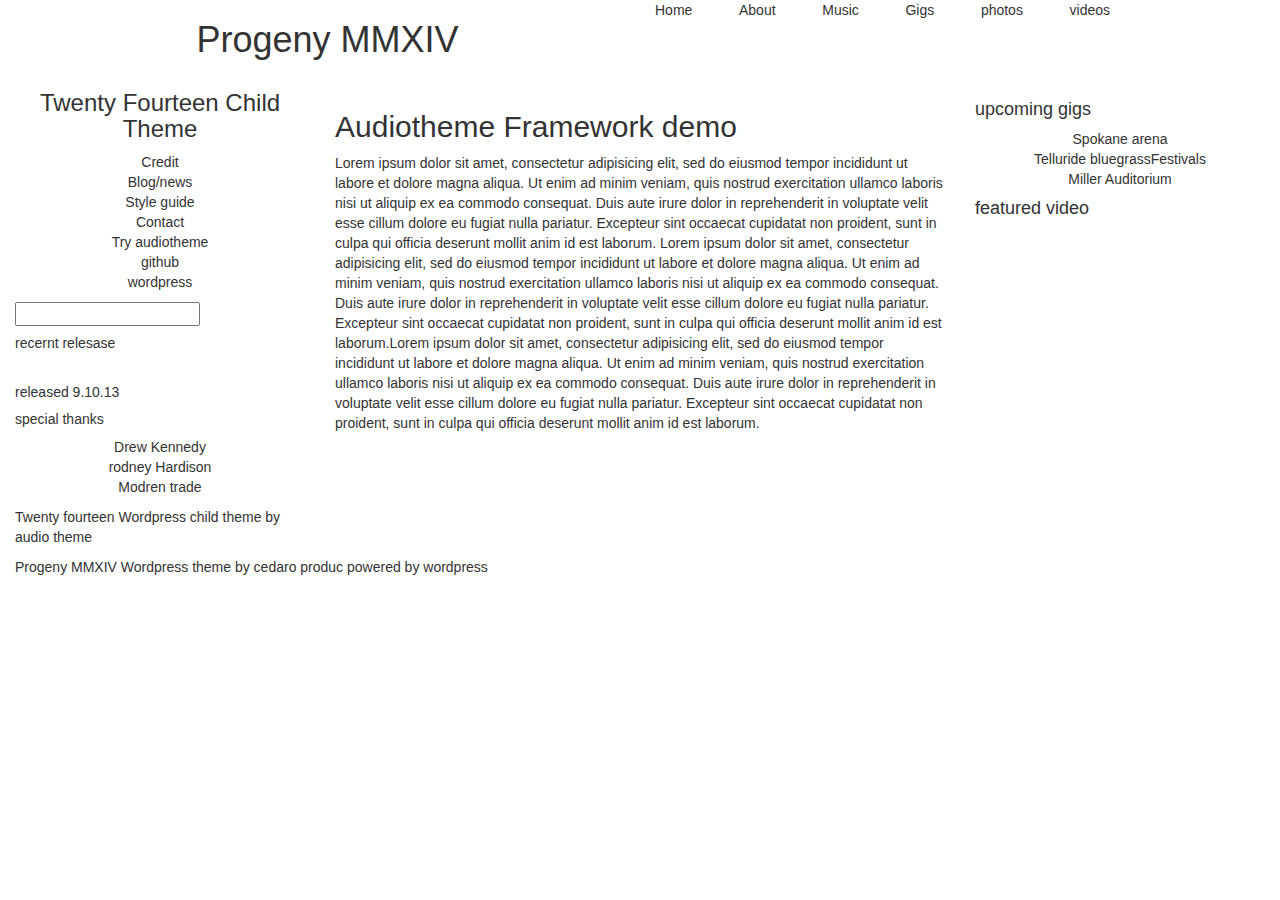
==== index.html @ 8fc57055 "bootstrap" ====
<!DOCTYPE html>
<html lang="en"><head>
<meta http-equiv="content-type" content="text/html; charset=UTF-8">
    <meta charset="utf-8">
    <meta http-equiv="X-UA-Compatible" content="IE=edge">
    <meta name="viewport" content="width=device-width, initial-scale=1">
    <!-- The above 3 meta tags *must* come first in the head; any other head content must come *after* these tags -->

    <title>Bootstrap 101 Template</title>

    <!-- Bootstrap - Latest compiled and minified CSS -->
    <link rel="stylesheet" href="Bootstrap%20101%20Template_fichiers/bootstrap.css" integrity="sha384-BVYiiSIFeK1dGmJRAkycuHAHRg32OmUcww7on3RYdg4Va+PmSTsz/K68vbdEjh4u" crossorigin="anonymous">

    <!-- Bootstrap - Optional theme -->
    <link rel="stylesheet" href="Bootstrap%20101%20Template_fichiers/bootstrap-theme.css" integrity="sha384-rHyoN1iRsVXV4nD0JutlnGaslCJuC7uwjduW9SVrLvRYooPp2bWYgmgJQIXwl/Sp" crossorigin="anonymous">
    <link rel="stylesheet" href="./style.css">
    <!-- HTML5 shim and Respond.js for IE8 support of HTML5 elements and media queries -->
    <!-- WARNING: Respond.js doesn't work if you view the page via file:// -->
    <!--[if lt IE 9]>
    <script src="https://oss.maxcdn.com/html5shiv/3.7.3/html5shiv.min.js"></script>
    <script src="https://oss.maxcdn.com/respond/1.4.2/respond.min.js"></script>
    <![endif]-->

    <!-- Your stylesheet -->
    <link href="Bootstrap%20101%20Template_fichiers/style.xml" rel="stylesheet">

<style>@media print {#ghostery-purple-box {display:none !important}}</style></head>
<body>
    <div class="container-fluid">
        <div class="row">
            <div class="col-xs-12 col-md-12">
                <header>
                    <div class="col-xs-12 col-sm-6 col-md-6">
                        <h1>Progeny MMXIV</h1>
                    </div>
                    <div class="col-xs-12 col-sm-6 col-md-6">
                        <ul>
                            <nav>
                                <li>Home</li>
                                <li>About</li>
                                <li>Music</li>
                                <li>Gigs</li>
                                <li>photos</li>
                                <li>videos</li>
                                <li></li>
                                <li></li>
                                <li></li>
                            </nav>
                        </ul>
                    </div>
                </header>
            </div>
        </div>
        <div class="row">
            <div class="col-xs-12 col-sm-12 col-md-3">
                <h3>Twenty Fourteen Child Theme</h3>
                <ul>
                    <li>Credit</li>
                    <li>Blog/news</li>
                    <li>Style guide</li>
                    <li>Contact</li>
                    <li>Try audiotheme</li>
                    <li>github</li>
                    <li>wordpress</li>
                </ul>
                <input type="text" name="" value="">
                <h5>recernt relesase</h5>
                <img src="./images/wide-listener-1024x1024.jpg" alt="">
                <p>released 9.10.13</p>
                <h5>special thanks</h5>
                <ul>
                    <li>Drew Kennedy</li>
                    <li>rodney Hardison</li>
                    <li>Modren trade</li>
                </ul>
                <p>Twenty fourteen Wordpress child theme by audio theme</p>
            </div>
            <div class="col-xs-12 col-sm-6 col-md-3">
                <article class="">
                    <img src="./images/nowell-featured-image-1038x576.jpg" alt="">
                </article>
            </div>
            <div class="col-xs-12 col-sm-6 col-md-3">
                <article class="">
                    <img src="./images/rodney-hayden-atascosa-sand.jpg" alt="">

                </article>
            </div>
            <div class="col-xs-12 col-sm-6 col-md-3">
                <article class="">
                    <img src="./images/322267385_640.jpg" alt="">
                </article>
            </div>
        <!-- </div>
        <div class="row"> -->
            <div class="col-xs-12 col-sm-8 col-md-6">
                <h2>Audiotheme Framework demo</h2>
                <p>Lorem ipsum dolor sit amet, consectetur adipisicing elit, sed do eiusmod tempor incididunt ut labore et dolore magna aliqua. Ut enim ad minim veniam, quis nostrud exercitation ullamco laboris nisi ut aliquip ex ea commodo consequat. Duis aute irure dolor in reprehenderit in voluptate velit esse cillum dolore eu fugiat nulla pariatur. Excepteur sint occaecat cupidatat non proident, sunt in culpa qui officia deserunt mollit anim id est laborum.
                Lorem ipsum dolor sit amet, consectetur adipisicing elit, sed do eiusmod tempor incididunt ut labore et dolore magna aliqua. Ut enim ad minim veniam, quis nostrud exercitation ullamco laboris nisi ut aliquip ex ea commodo consequat. Duis aute irure dolor in reprehenderit in voluptate velit esse cillum dolore eu fugiat nulla pariatur. Excepteur sint occaecat cupidatat non proident, sunt in culpa qui officia deserunt mollit anim id est laborum.Lorem ipsum dolor sit amet, consectetur adipisicing elit, sed do eiusmod tempor incididunt ut labore et dolore magna aliqua. Ut enim ad minim veniam, quis nostrud exercitation ullamco laboris nisi ut aliquip ex ea commodo consequat. Duis aute irure dolor in reprehenderit in voluptate velit esse cillum dolore eu fugiat nulla pariatur. Excepteur sint occaecat cupidatat non proident, sunt in culpa qui officia deserunt mollit anim id est laborum.</p>
            </div>
            <div class="col-xs-12 col-sm-4 col-md-3">
                <h4>upcoming gigs</h4>
                <ul>
                    <li>Spokane arena</li>
                    <li>Telluride bluegrassFestivals</li>
                    <li>Miller Auditorium</li>
                </ul>
                <h4>featured video</h4>
                <img src="./images/audiotheme-overview-video-thumbnail.jpg" alt="">
            </div>
        </div>
            <div class="row">
                <div class="col-xs-12 col-md-12">
                    <footer>
                        <p>Progeny MMXIV Wordpress theme by cedaro produc powered by wordpress</p>

                    </footer>
                </div>
            </div>


    </div>

<!-- jQuery (necessary for Bootstrap's JavaScript plugins) -->
<script src="Bootstrap%20101%20Template_fichiers/jquery.js"></script>

<!-- Latest compiled and minified JavaScript -->
<script src="Bootstrap%20101%20Template_fichiers/bootstrap.js" integrity="sha384-Tc5IQib027qvyjSMfHjOMaLkfuWVxZxUPnCJA7l2mCWNIpG9mGCD8wGNIcPD7Txa" crossorigin="anonymous"></script>


</body></html>
---- style.css ----
*{
    margin: 0;
    padding: 0;
}
h1{
    text-align: center;
}
nav{
    display: flex;
    flex-direction: row;
    list-style: none;
    justify-content: space-between;
    align-items: center;
}
img{
    width: 100%;
}
h3{
    text-align: center;
}
ul{
    list-style: none;
    text-align: center;
}
/*article{
    display: inline-block;
}*/
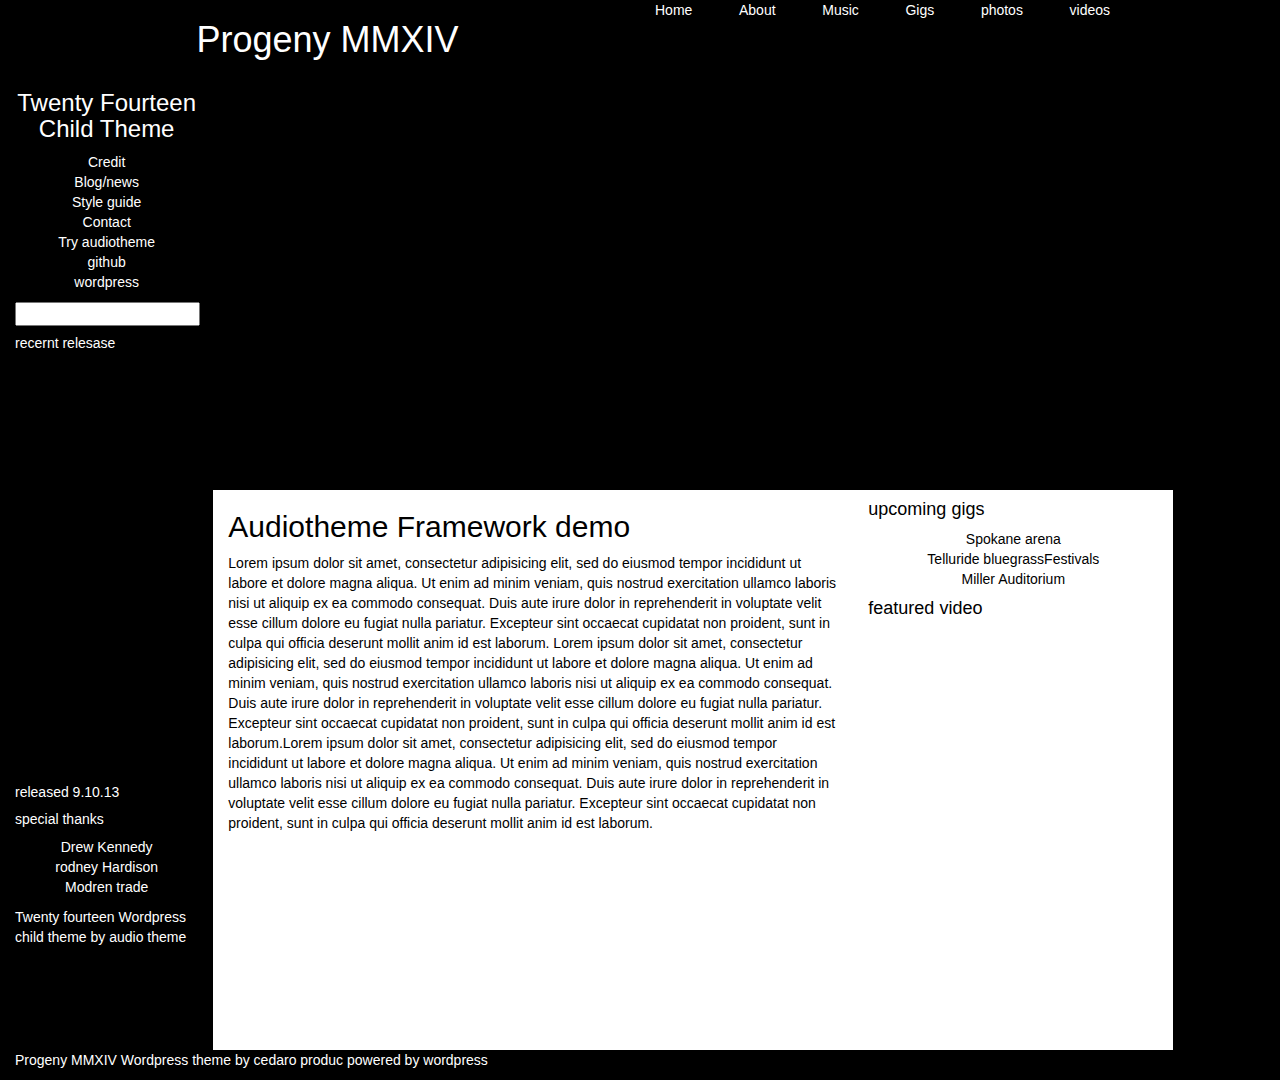
==== commit 7da7241d: "images en flexbox" ====
--- a/index.html
+++ b/index.html
@@ -28,7 +28,7 @@
 <body>
     <div class="container-fluid">
         <div class="row">
-            <div class="col-xs-12 col-md-12">
+            <div class="col-xs-12">
                 <header>
                     <div class="col-xs-12 col-sm-6 col-md-6">
                         <h1>Progeny MMXIV</h1>
@@ -52,71 +52,67 @@
             </div>
         </div>
         <div class="row">
-            <div class="col-xs-12 col-sm-12 col-md-3">
-                <h3>Twenty Fourteen Child Theme</h3>
-                <ul>
-                    <li>Credit</li>
-                    <li>Blog/news</li>
-                    <li>Style guide</li>
-                    <li>Contact</li>
-                    <li>Try audiotheme</li>
-                    <li>github</li>
-                    <li>wordpress</li>
-                </ul>
-                <input type="text" name="" value="">
-                <h5>recernt relesase</h5>
-                <img src="./images/wide-listener-1024x1024.jpg" alt="">
-                <p>released 9.10.13</p>
-                <h5>special thanks</h5>
-                <ul>
-                    <li>Drew Kennedy</li>
-                    <li>rodney Hardison</li>
-                    <li>Modren trade</li>
-                </ul>
-                <p>Twenty fourteen Wordpress child theme by audio theme</p>
+            <div class="col-xs-12 col-sm-6 col-sm-push-4 col-md-2 col-md-push-0">
+                <aside class="">
+                    <h3>Twenty Fourteen Child Theme</h3>
+                    <ul>
+                        <li>Credit</li>
+                        <li>Blog/news</li>
+                        <li>Style guide</li>
+                        <li>Contact</li>
+                        <li>Try audiotheme</li>
+                        <li>github</li>
+                        <li>wordpress</li>
+                    </ul>
+                    <input type="text" name="" value="">
+                    <h5>recernt relesase</h5>
+                    <img src="./images/wide-listener-1024x1024.jpg" alt="">
+                    <p>released 9.10.13</p>
+                    <h5>special thanks</h5>
+                    <ul>
+                        <li>Drew Kennedy</li>
+                        <li>rodney Hardison</li>
+                        <li>Modren trade</li>
+                    </ul>
+                    <p>Twenty fourteen Wordpress child theme by audio theme</p>
+                </aside>
             </div>
-            <div class="col-xs-12 col-sm-6 col-md-3">
+            <div class="col-xs-12 col-sm-6 col-sm-pull-6 col-md-6 col-md-pull-0">
                 <article class="">
                     <img src="./images/nowell-featured-image-1038x576.jpg" alt="">
-                </article>
-            </div>
-            <div class="col-xs-12 col-sm-6 col-md-3">
-                <article class="">
                     <img src="./images/rodney-hayden-atascosa-sand.jpg" alt="">
 
-                </article>
-            </div>
-            <div class="col-xs-12 col-sm-6 col-md-3">
-                <article class="">
                     <img src="./images/322267385_640.jpg" alt="">
                 </article>
             </div>
-        <!-- </div>
-        <div class="row"> -->
-            <div class="col-xs-12 col-sm-8 col-md-6">
-                <h2>Audiotheme Framework demo</h2>
-                <p>Lorem ipsum dolor sit amet, consectetur adipisicing elit, sed do eiusmod tempor incididunt ut labore et dolore magna aliqua. Ut enim ad minim veniam, quis nostrud exercitation ullamco laboris nisi ut aliquip ex ea commodo consequat. Duis aute irure dolor in reprehenderit in voluptate velit esse cillum dolore eu fugiat nulla pariatur. Excepteur sint occaecat cupidatat non proident, sunt in culpa qui officia deserunt mollit anim id est laborum.
-                Lorem ipsum dolor sit amet, consectetur adipisicing elit, sed do eiusmod tempor incididunt ut labore et dolore magna aliqua. Ut enim ad minim veniam, quis nostrud exercitation ullamco laboris nisi ut aliquip ex ea commodo consequat. Duis aute irure dolor in reprehenderit in voluptate velit esse cillum dolore eu fugiat nulla pariatur. Excepteur sint occaecat cupidatat non proident, sunt in culpa qui officia deserunt mollit anim id est laborum.Lorem ipsum dolor sit amet, consectetur adipisicing elit, sed do eiusmod tempor incididunt ut labore et dolore magna aliqua. Ut enim ad minim veniam, quis nostrud exercitation ullamco laboris nisi ut aliquip ex ea commodo consequat. Duis aute irure dolor in reprehenderit in voluptate velit esse cillum dolore eu fugiat nulla pariatur. Excepteur sint occaecat cupidatat non proident, sunt in culpa qui officia deserunt mollit anim id est laborum.</p>
+        <!-- </div> -->
+        <!-- <div class="row"> -->
+            <div class="col-xs-12 col-sm-8 col-md-6 white">
+                        <h2>Audiotheme Framework demo</h2>
+                        <p>Lorem ipsum dolor sit amet, consectetur adipisicing elit, sed do eiusmod tempor incididunt ut labore et dolore magna aliqua. Ut enim ad minim veniam, quis nostrud exercitation ullamco laboris nisi ut aliquip ex ea commodo consequat. Duis aute irure dolor in reprehenderit in voluptate velit esse cillum dolore eu fugiat nulla pariatur. Excepteur sint occaecat cupidatat non proident, sunt in culpa qui officia deserunt mollit anim id est laborum.
+                        Lorem ipsum dolor sit amet, consectetur adipisicing elit, sed do eiusmod tempor incididunt ut labore et dolore magna aliqua. Ut enim ad minim veniam, quis nostrud exercitation ullamco laboris nisi ut aliquip ex ea commodo consequat. Duis aute irure dolor in reprehenderit in voluptate velit esse cillum dolore eu fugiat nulla pariatur. Excepteur sint occaecat cupidatat non proident, sunt in culpa qui officia deserunt mollit anim id est laborum.Lorem ipsum dolor sit amet, consectetur adipisicing elit, sed do eiusmod tempor incididunt ut labore et dolore magna aliqua. Ut enim ad minim veniam, quis nostrud exercitation ullamco laboris nisi ut aliquip ex ea commodo consequat. Duis aute irure dolor in reprehenderit in voluptate velit esse cillum dolore eu fugiat nulla pariatur. Excepteur sint occaecat cupidatat non proident, sunt in culpa qui officia deserunt mollit anim id est laborum.</p>
+
             </div>
-            <div class="col-xs-12 col-sm-4 col-md-3">
-                <h4>upcoming gigs</h4>
-                <ul>
-                    <li>Spokane arena</li>
-                    <li>Telluride bluegrassFestivals</li>
-                    <li>Miller Auditorium</li>
-                </ul>
-                <h4>featured video</h4>
-                <img src="./images/audiotheme-overview-video-thumbnail.jpg" alt="">
+            <div class="col-xs-12 col-sm-4 col-md-3 white">
+
+                    <h4>upcoming gigs</h4>
+                    <ul>
+                        <li>Spokane arena</li>
+                        <li>Telluride bluegrassFestivals</li>
+                        <li>Miller Auditorium</li>
+                    </ul>
+                    <h4>featured video</h4>
+                    <img src="./images/audiotheme-overview-video-thumbnail.jpg" alt="">
             </div>
         </div>
-            <div class="row">
+        <div class="row">
                 <div class="col-xs-12 col-md-12">
                     <footer>
                         <p>Progeny MMXIV Wordpress theme by cedaro produc powered by wordpress</p>
 
                     </footer>
                 </div>
-            </div>
+        </div>
 
 
     </div>
--- a/style.css
+++ b/style.css
@@ -14,6 +14,7 @@
 }
 img{
     width: 100%;
+    min-height: 30em;
 }
 h3{
     text-align: center;
@@ -22,6 +23,17 @@
     list-style: none;
     text-align: center;
 }
-/*article{
-    display: inline-block;
-}*/
+body{
+    background-color: black;
+    color: white;
+}
+.white{
+    background-color: white;
+    color: black;
+    min-height: 40em;
+}
+article{
+    display: flex;
+    justify-content: space-between;
+    flex-direction: row;
+}
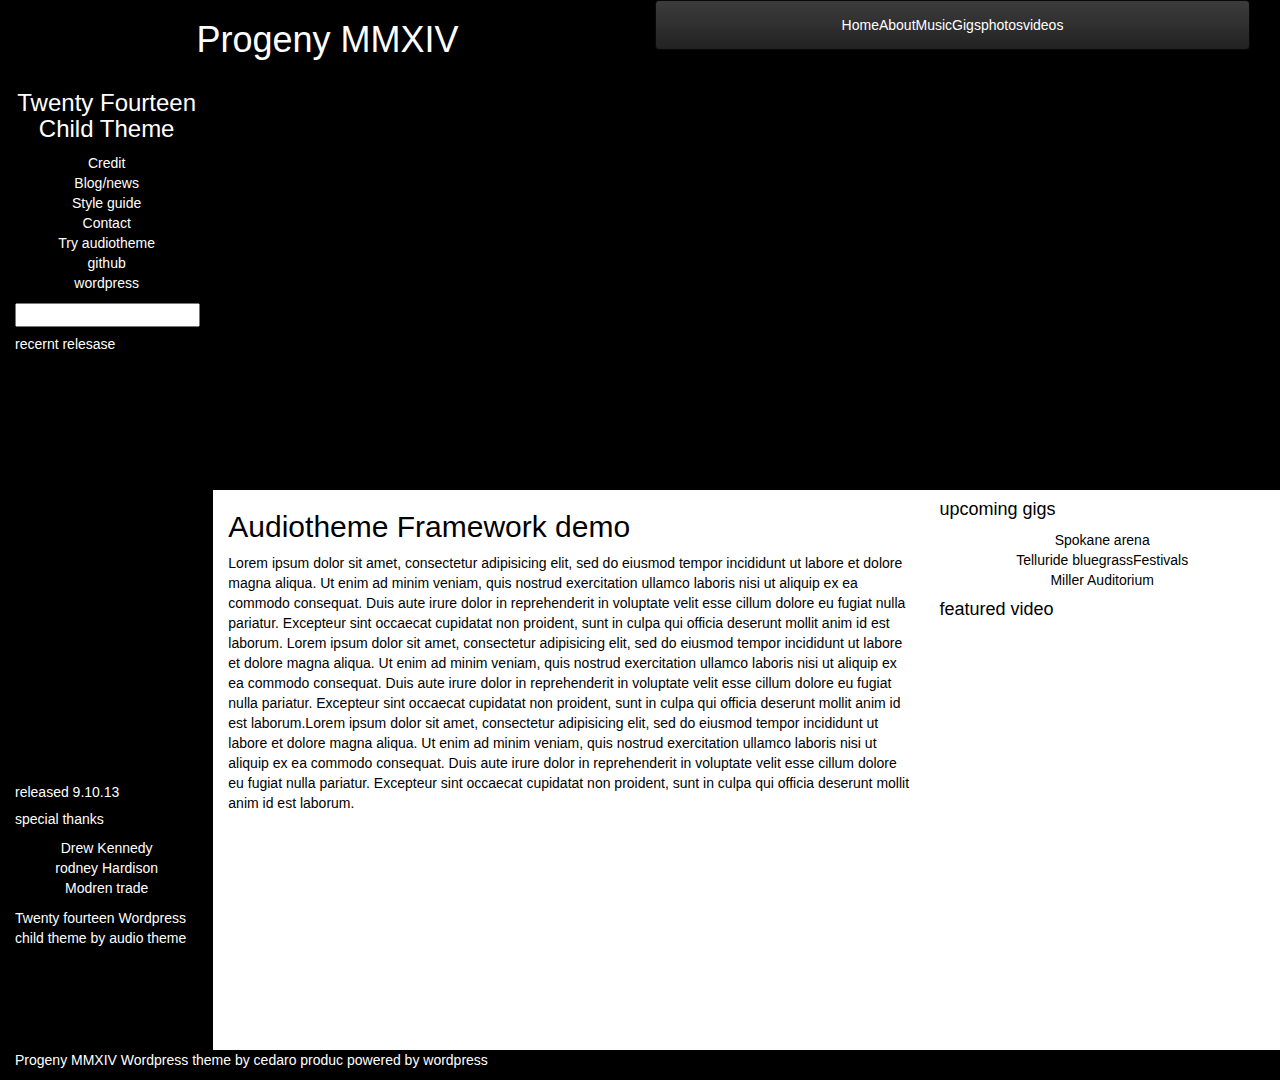
==== commit a8d574a8: "navebarre" ====
--- a/index.html
+++ b/index.html
@@ -34,25 +34,57 @@
                         <h1>Progeny MMXIV</h1>
                     </div>
                     <div class="col-xs-12 col-sm-6 col-md-6">
-                        <ul>
-                            <nav>
-                                <li>Home</li>
-                                <li>About</li>
-                                <li>Music</li>
-                                <li>Gigs</li>
-                                <li>photos</li>
-                                <li>videos</li>
-                                <li></li>
-                                <li></li>
-                                <li></li>
-                            </nav>
-                        </ul>
+                        <nav class="navbar navbar-inverse">
+                            <div class="container-fluid">
+                                <ul class="nav navbar-nav">
+                                    <li>Home</li>
+                                    <li>About</li>
+                                    <li>Music</li>
+                                    <li>Gigs</li>
+                                    <li>photos</li>
+                                    <li>videos</li>
+                                    <li></li>
+                                    <li></li>
+                                    <li></li>
+                                </ul>
+                        </nav>
                     </div>
                 </header>
             </div>
         </div>
         <div class="row">
-            <div class="col-xs-12 col-sm-6 col-sm-push-4 col-md-2 col-md-push-0">
+            <div class="col-xs-12 col-sm-12 col-md-10 col-md-push-2">
+                <div class="row">
+                    <div class="col-xs-12 col-sm-6 col-md-4">
+                            <img src="./images/nowell-featured-image-1038x576.jpg"
+                             alt="" class="img-responsive">
+                    </div>
+                    <div class="col-xs-12 col-sm-6 col-md-4">
+                            <img src="./images/rodney-hayden-atascosa-sand.jpg" alt="" class="img-responsive">
+                    </div>
+                    <div class="col-xs-12 col-sm-6 col-md-4">
+                            <img src="./images/322267385_640.jpg" alt="" class="img-responsive">
+                    </div>
+                </div>
+                <div class="row white">
+                    <div class="col-xs-12 col-sm-6 col-md-8">
+                        <h2>Audiotheme Framework demo</h2>
+                        <p>Lorem ipsum dolor sit amet, consectetur adipisicing elit, sed do eiusmod tempor incididunt ut labore et dolore magna aliqua. Ut enim ad minim veniam, quis nostrud exercitation ullamco laboris nisi ut aliquip ex ea commodo consequat. Duis aute irure dolor in reprehenderit in voluptate velit esse cillum dolore eu fugiat nulla pariatur. Excepteur sint occaecat cupidatat non proident, sunt in culpa qui officia deserunt mollit anim id est laborum.
+                        Lorem ipsum dolor sit amet, consectetur adipisicing elit, sed do eiusmod tempor incididunt ut labore et dolore magna aliqua. Ut enim ad minim veniam, quis nostrud exercitation ullamco laboris nisi ut aliquip ex ea commodo consequat. Duis aute irure dolor in reprehenderit in voluptate velit esse cillum dolore eu fugiat nulla pariatur. Excepteur sint occaecat cupidatat non proident, sunt in culpa qui officia deserunt mollit anim id est laborum.Lorem ipsum dolor sit amet, consectetur adipisicing elit, sed do eiusmod tempor incididunt ut labore et dolore magna aliqua. Ut enim ad minim veniam, quis nostrud exercitation ullamco laboris nisi ut aliquip ex ea commodo consequat. Duis aute irure dolor in reprehenderit in voluptate velit esse cillum dolore eu fugiat nulla pariatur. Excepteur sint occaecat cupidatat non proident, sunt in culpa qui officia deserunt mollit anim id est laborum.</p>
+                    </div>
+                    <div class="col-xs-12 col-sm-6 col-md-4">
+                        <h4>upcoming gigs</h4>
+                        <ul>
+                            <li>Spokane arena</li>
+                            <li>Telluride bluegrassFestivals</li>
+                            <li>Miller Auditorium</li>
+                        </ul>
+                        <h4>featured video</h4>
+                        <img src="./images/audiotheme-overview-video-thumbnail.jpg" alt="">
+                    </div>
+                </div>
+            </div>
+            <div class="col-xs-12 col-sm-12 col-md-2 col-md-pull-10">
                 <aside class="">
                     <h3>Twenty Fourteen Child Theme</h3>
                     <ul>
@@ -77,33 +109,6 @@
                     <p>Twenty fourteen Wordpress child theme by audio theme</p>
                 </aside>
             </div>
-            <div class="col-xs-12 col-sm-6 col-sm-pull-6 col-md-6 col-md-pull-0">
-                <article class="">
-                    <img src="./images/nowell-featured-image-1038x576.jpg" alt="">
-                    <img src="./images/rodney-hayden-atascosa-sand.jpg" alt="">
-
-                    <img src="./images/322267385_640.jpg" alt="">
-                </article>
-            </div>
-        <!-- </div> -->
-        <!-- <div class="row"> -->
-            <div class="col-xs-12 col-sm-8 col-md-6 white">
-                        <h2>Audiotheme Framework demo</h2>
-                        <p>Lorem ipsum dolor sit amet, consectetur adipisicing elit, sed do eiusmod tempor incididunt ut labore et dolore magna aliqua. Ut enim ad minim veniam, quis nostrud exercitation ullamco laboris nisi ut aliquip ex ea commodo consequat. Duis aute irure dolor in reprehenderit in voluptate velit esse cillum dolore eu fugiat nulla pariatur. Excepteur sint occaecat cupidatat non proident, sunt in culpa qui officia deserunt mollit anim id est laborum.
-                        Lorem ipsum dolor sit amet, consectetur adipisicing elit, sed do eiusmod tempor incididunt ut labore et dolore magna aliqua. Ut enim ad minim veniam, quis nostrud exercitation ullamco laboris nisi ut aliquip ex ea commodo consequat. Duis aute irure dolor in reprehenderit in voluptate velit esse cillum dolore eu fugiat nulla pariatur. Excepteur sint occaecat cupidatat non proident, sunt in culpa qui officia deserunt mollit anim id est laborum.Lorem ipsum dolor sit amet, consectetur adipisicing elit, sed do eiusmod tempor incididunt ut labore et dolore magna aliqua. Ut enim ad minim veniam, quis nostrud exercitation ullamco laboris nisi ut aliquip ex ea commodo consequat. Duis aute irure dolor in reprehenderit in voluptate velit esse cillum dolore eu fugiat nulla pariatur. Excepteur sint occaecat cupidatat non proident, sunt in culpa qui officia deserunt mollit anim id est laborum.</p>
-
-            </div>
-            <div class="col-xs-12 col-sm-4 col-md-3 white">
-
-                    <h4>upcoming gigs</h4>
-                    <ul>
-                        <li>Spokane arena</li>
-                        <li>Telluride bluegrassFestivals</li>
-                        <li>Miller Auditorium</li>
-                    </ul>
-                    <h4>featured video</h4>
-                    <img src="./images/audiotheme-overview-video-thumbnail.jpg" alt="">
-            </div>
         </div>
         <div class="row">
                 <div class="col-xs-12 col-md-12">
--- a/style.css
+++ b/style.css
@@ -36,4 +36,6 @@
     display: flex;
     justify-content: space-between;
     flex-direction: row;
+    width: 100%;
+
 }
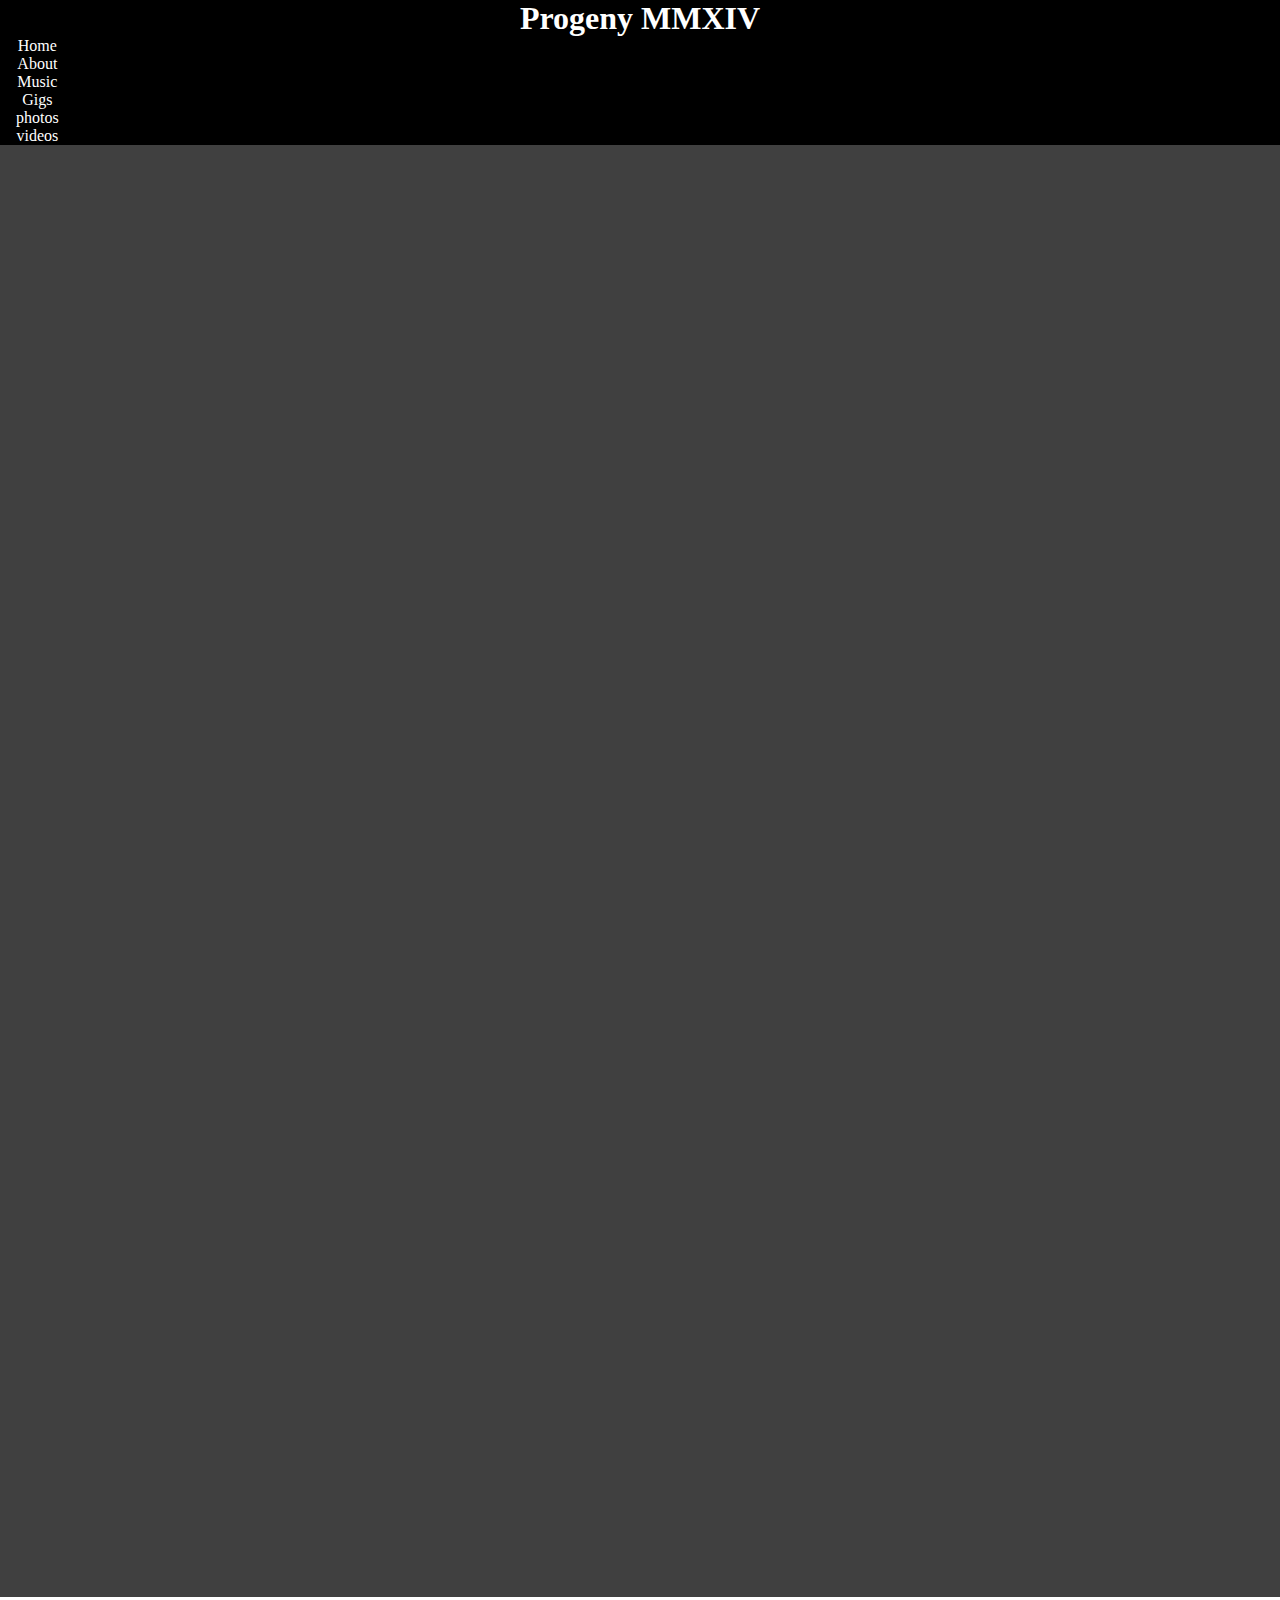
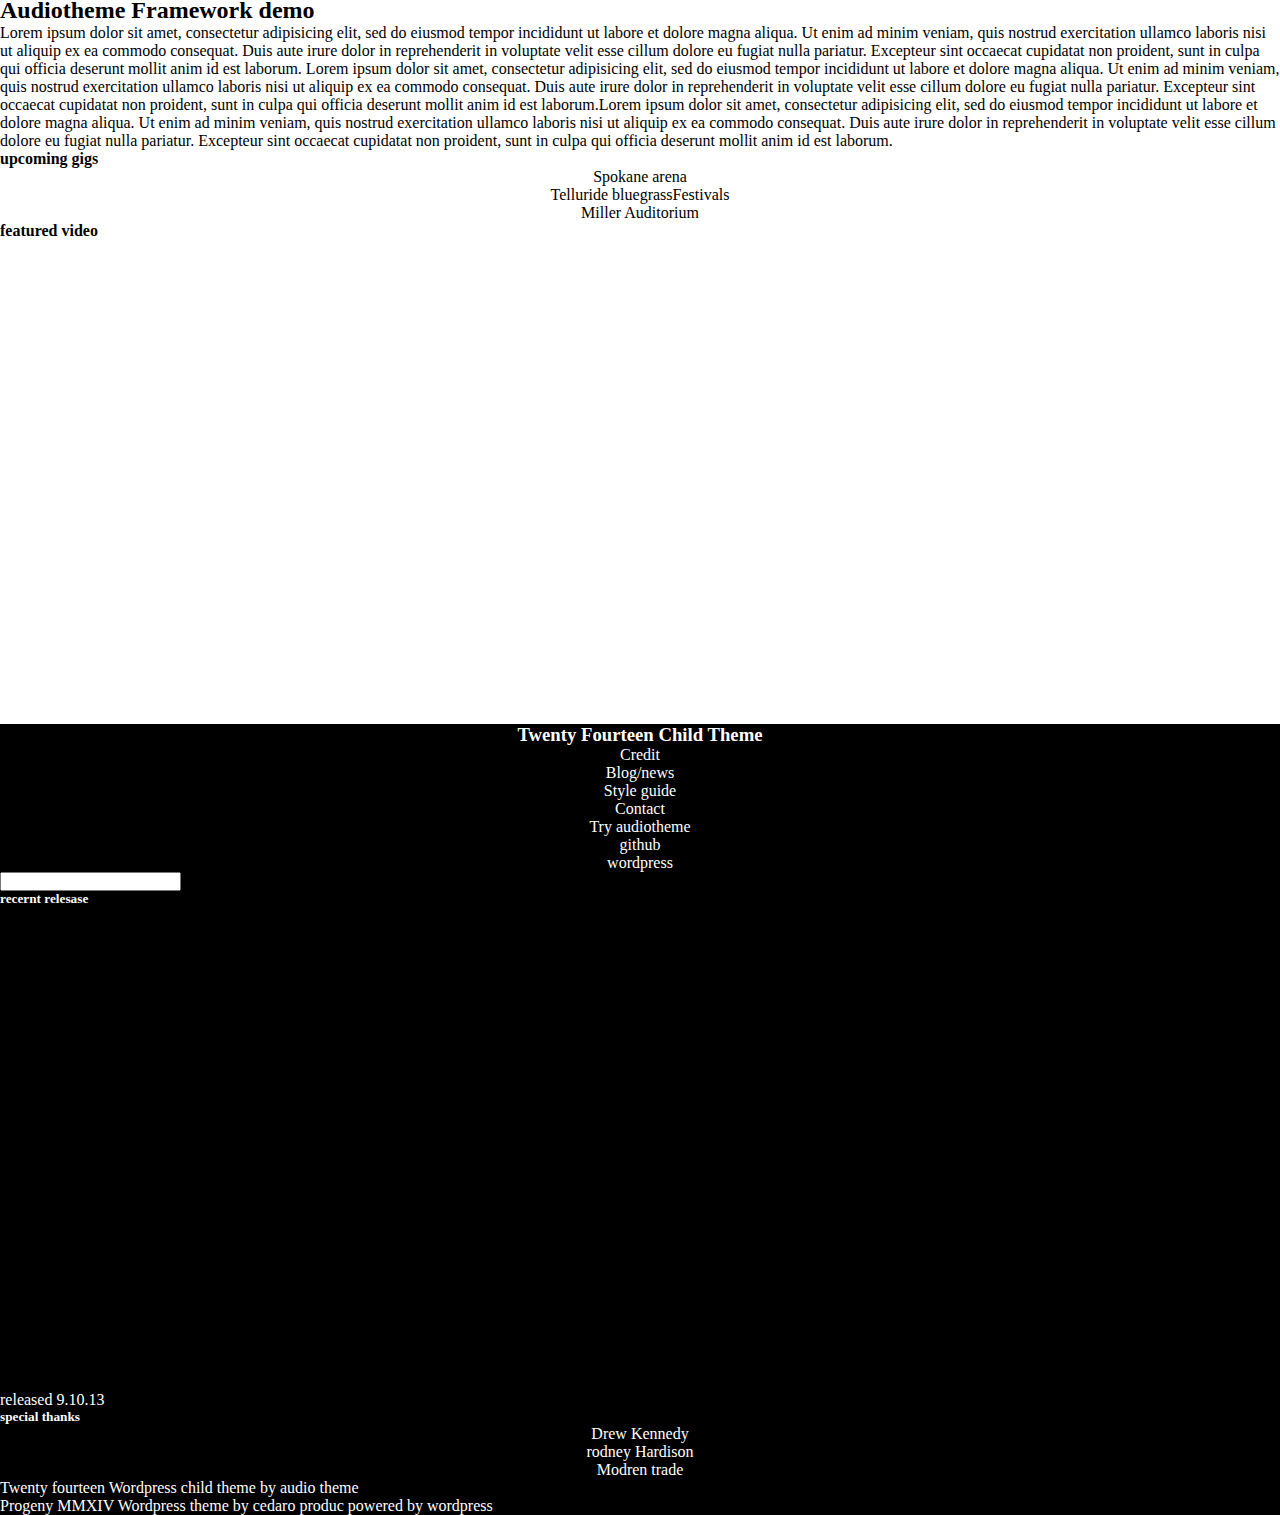
==== commit 8bf2c1f9: "suppression" ====
--- a/index.html
+++ b/index.html
@@ -54,15 +54,15 @@
         </div>
         <div class="row">
             <div class="col-xs-12 col-sm-12 col-md-10 col-md-push-2">
-                <div class="row">
-                    <div class="col-xs-12 col-sm-6 col-md-4">
+                <div class="row silver">
+                    <div class="col-xs-12 col-sm-6 col-md-4 silver">
                             <img src="./images/nowell-featured-image-1038x576.jpg"
                              alt="" class="img-responsive">
                     </div>
-                    <div class="col-xs-12 col-sm-6 col-md-4">
+                    <div class="col-xs-12 col-sm-6 col-md-4 silver">
                             <img src="./images/rodney-hayden-atascosa-sand.jpg" alt="" class="img-responsive">
                     </div>
-                    <div class="col-xs-12 col-sm-6 col-md-4">
+                    <div class="col-xs-12 col-sm-6 col-md-4 silver">
                             <img src="./images/322267385_640.jpg" alt="" class="img-responsive">
                     </div>
                 </div>
--- a/style.css
+++ b/style.css
@@ -23,6 +23,9 @@
     list-style: none;
     text-align: center;
 }
+li{
+    margin: 0 1em;
+}
 body{
     background-color: black;
     color: white;
@@ -37,5 +40,8 @@
     justify-content: space-between;
     flex-direction: row;
     width: 100%;
-
 }
+.silver{
+    background-color: #404040;
+    padding: 0;
+}
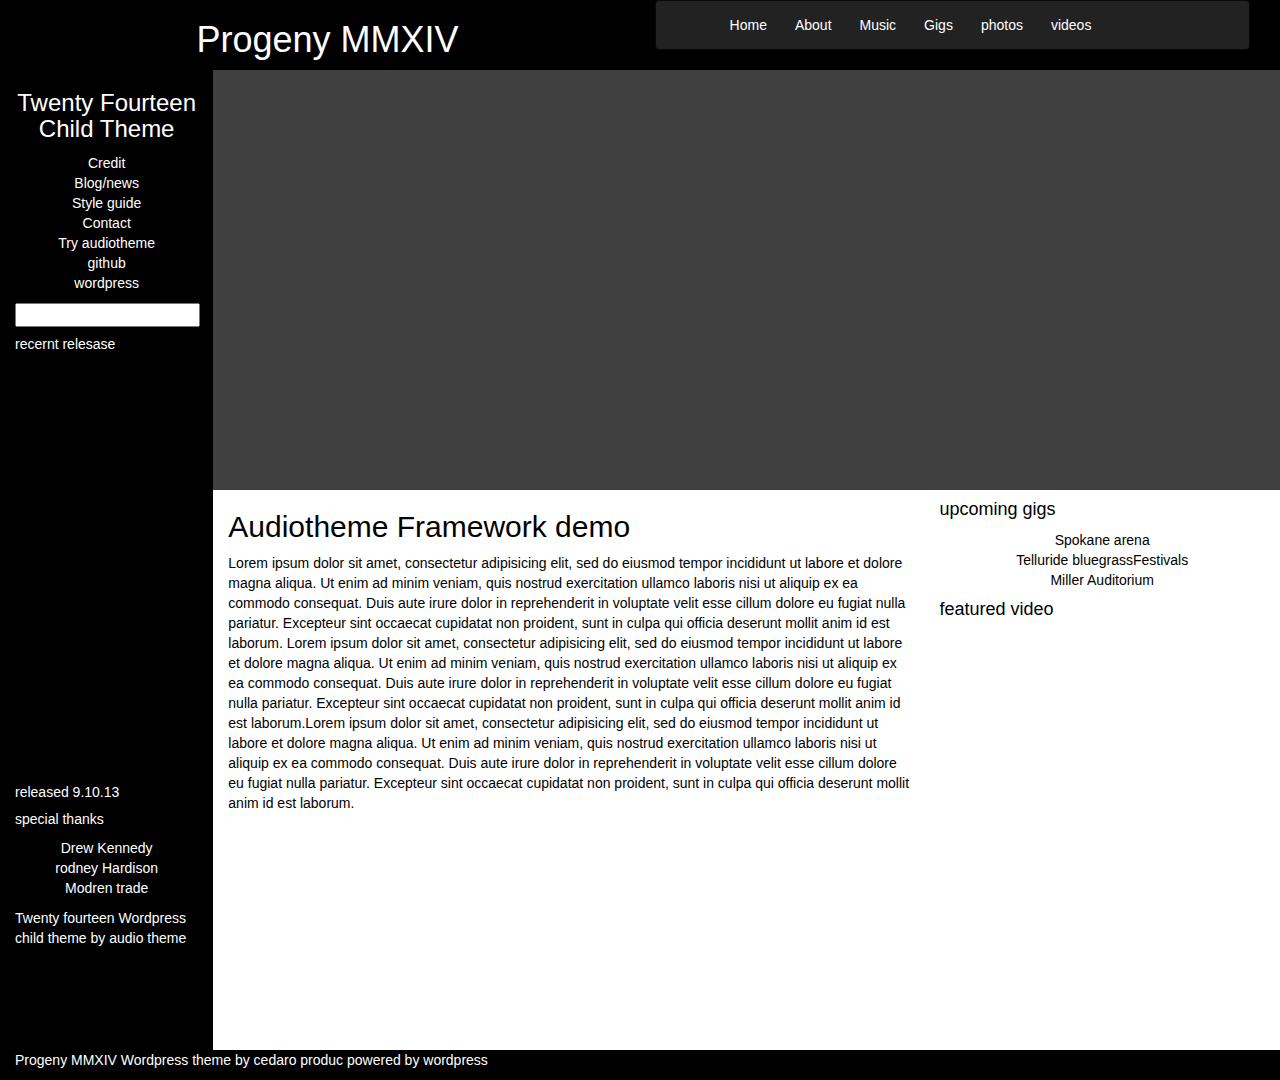
==== commit 3b03ffbc: "rajout lien" ====
--- a/index.html
+++ b/index.html
@@ -9,10 +9,10 @@
     <title>Bootstrap 101 Template</title>
 
     <!-- Bootstrap - Latest compiled and minified CSS -->
-    <link rel="stylesheet" href="Bootstrap%20101%20Template_fichiers/bootstrap.css" integrity="sha384-BVYiiSIFeK1dGmJRAkycuHAHRg32OmUcww7on3RYdg4Va+PmSTsz/K68vbdEjh4u" crossorigin="anonymous">
+    <link rel="stylesheet" href="https://maxcdn.bootstrapcdn.com/bootstrap/3.3.7/css/bootstrap.min.css" integrity="sha384-BVYiiSIFeK1dGmJRAkycuHAHRg32OmUcww7on3RYdg4Va+PmSTsz/K68vbdEjh4u" crossorigin="anonymous">
 
     <!-- Bootstrap - Optional theme -->
-    <link rel="stylesheet" href="Bootstrap%20101%20Template_fichiers/bootstrap-theme.css" integrity="sha384-rHyoN1iRsVXV4nD0JutlnGaslCJuC7uwjduW9SVrLvRYooPp2bWYgmgJQIXwl/Sp" crossorigin="anonymous">
+    <link rel="stylesheet" href="https://maxcdn.bootstrapcdn.com/bootstrap/3.3.7/css/bootstrap-theme.min.css" integrity="sha384-rHyoN1iRsVXV4nD0JutlnGaslCJuC7uwjduW9SVrLvRYooPp2bWYgmgJQIXwl/Sp" crossorigin="anonymous">
     <link rel="stylesheet" href="./style.css">
     <!-- HTML5 shim and Respond.js for IE8 support of HTML5 elements and media queries -->
     <!-- WARNING: Respond.js doesn't work if you view the page via file:// -->
@@ -123,10 +123,10 @@
     </div>
 
 <!-- jQuery (necessary for Bootstrap's JavaScript plugins) -->
-<script src="Bootstrap%20101%20Template_fichiers/jquery.js"></script>
+<script src="https://ajax.googleapis.com/ajax/libs/jquery/1.12.4/jquery.min.js"></script>
+<!-- Latest compiled and minified JavaScript -->
 
-<!-- Latest compiled and minified JavaScript -->
-<script src="Bootstrap%20101%20Template_fichiers/bootstrap.js" integrity="sha384-Tc5IQib027qvyjSMfHjOMaLkfuWVxZxUPnCJA7l2mCWNIpG9mGCD8wGNIcPD7Txa" crossorigin="anonymous"></script>
+<script src="https://maxcdn.bootstrapcdn.com/bootstrap/3.3.7/js/bootstrap.min.js" integrity="sha384-Tc5IQib027qvyjSMfHjOMaLkfuWVxZxUPnCJA7l2mCWNIpG9mGCD8wGNIcPD7Txa" crossorigin="anonymous"></script>
 
 
 </body></html>
